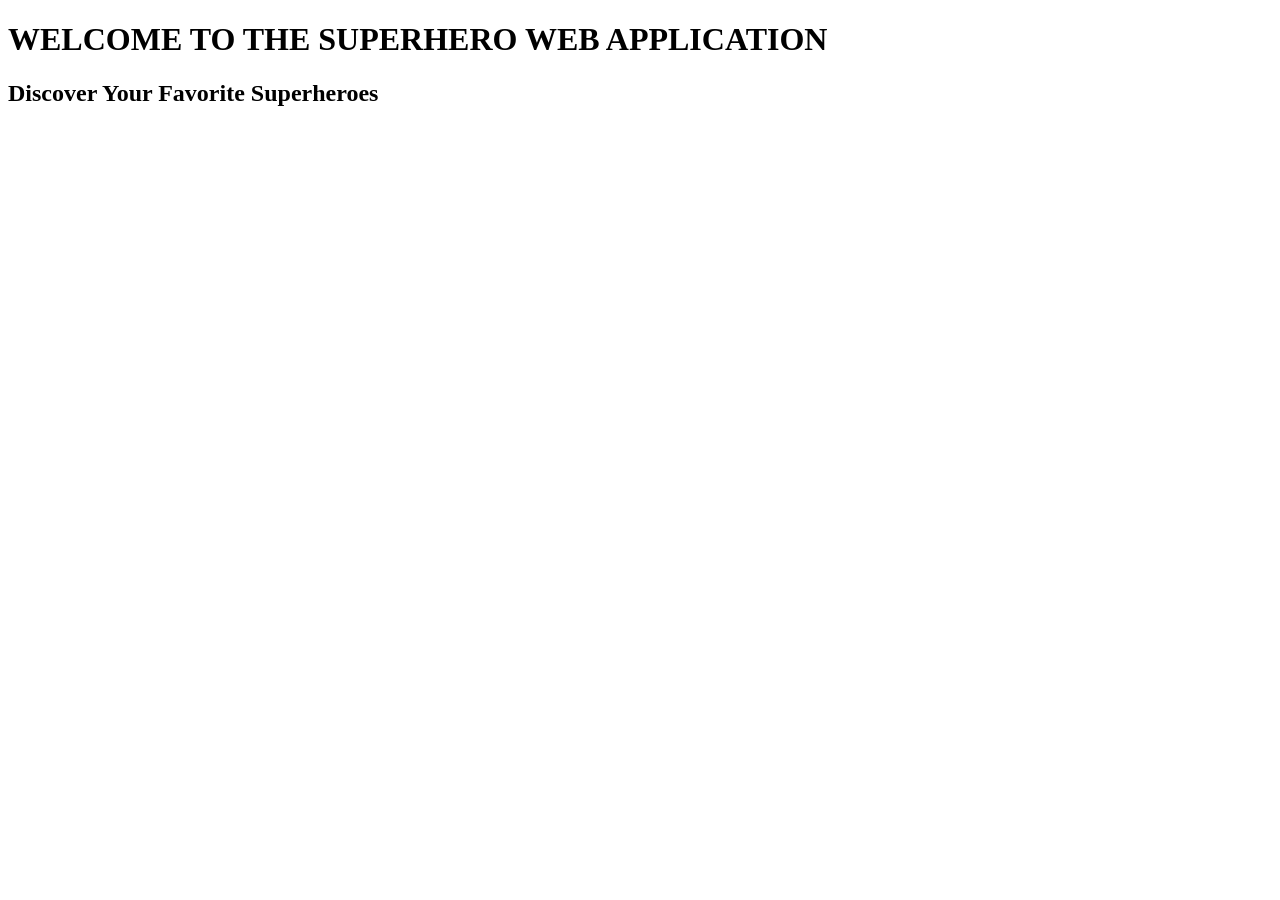
==== src/main/resources/static/index.html @ c3050fd9 "adding files" ====
<!DOCTYPE html>
<html lang="en">
<head>
    <meta charset="UTF-8">
    <meta name="viewport" content="width=device-width, initial-scale=1.0">
    <title>Document</title>
    <link rel="stylesheet" href="index.css">
</head>
<body>
    <h1>WELCOME TO THE SUPERHERO WEB APPLICATION</h1>
    <h2>Discover Your Favorite Superheroes</h2>
    <script src="index.js"></script>
</body>
</html>
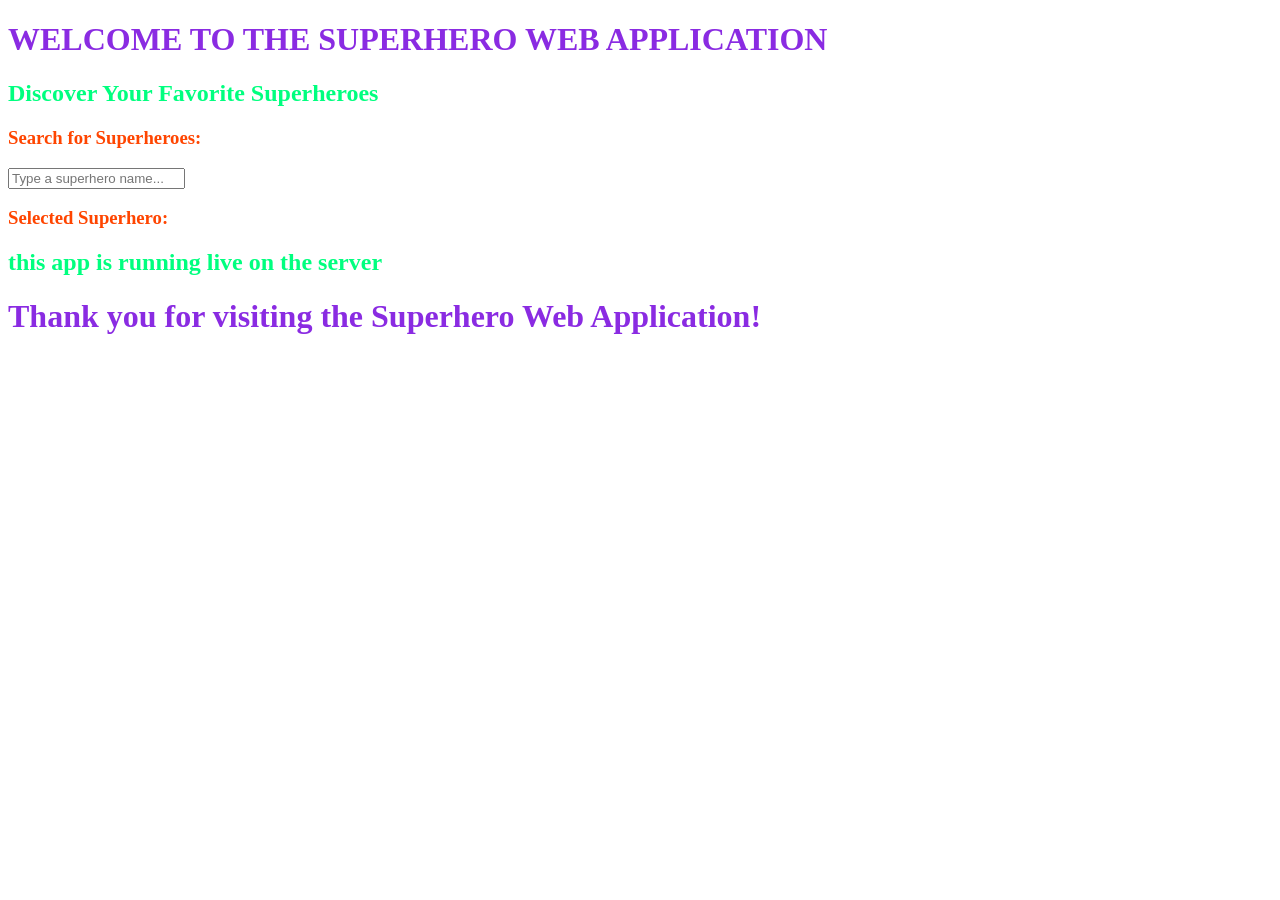
==== commit 9f08a19d: "added new change" ====
--- a/src/main/resources/static/index.html
+++ b/src/main/resources/static/index.html
@@ -9,6 +9,13 @@
 <body>
     <h1>WELCOME TO THE SUPERHERO WEB APPLICATION</h1>
     <h2>Discover Your Favorite Superheroes</h2>
+    <h3 bold>Search for Superheroes:</h3>
+    <input type="text" id="searchInput" placeholder="Type a superhero name...">
+    <ul id="suggestions"></ul>
+    <h3 bold>Selected Superhero:</h3>
+    <div id="selectedSuperhero"></div>
+    <h2>this app is running live on the server</h2>
+    <h1>Thank you for visiting the Superhero Web Application!</h1>
     <script src="index.js"></script>
 </body>
 </html>
--- a/src/main/resources/static/index.css
+++ b/src/main/resources/static/index.css
@@ -0,0 +1,9 @@
+h1{
+    color:blueviolet;
+}
+h2{
+    color:springgreen;
+}
+h3{
+    color:orangered;
+}
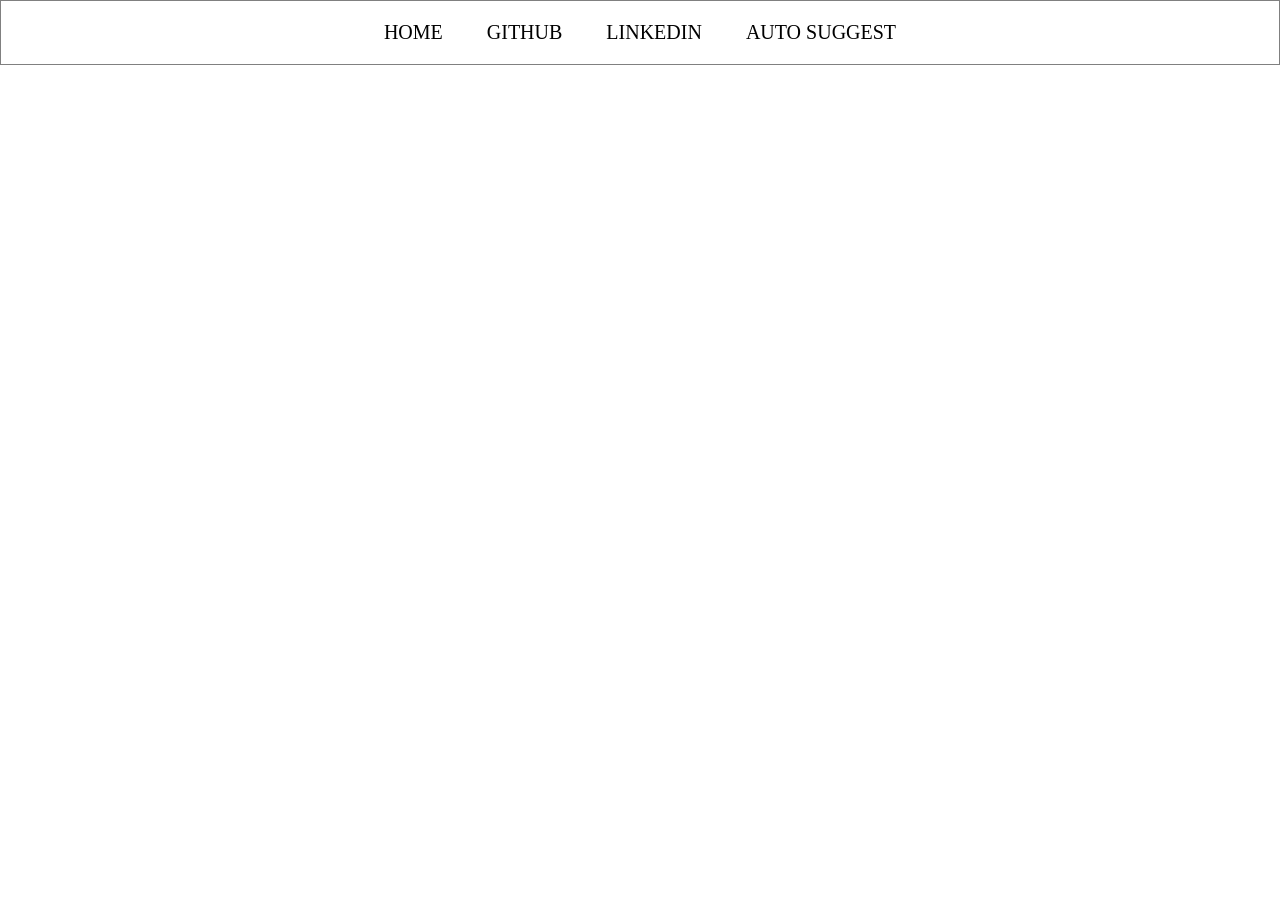
==== commit 0355a22a: "changed topic" ====
--- a/src/main/resources/static/index.html
+++ b/src/main/resources/static/index.html
@@ -7,15 +7,12 @@
     <link rel="stylesheet" href="index.css">
 </head>
 <body>
-    <h1>WELCOME TO THE SUPERHERO WEB APPLICATION</h1>
-    <h2>Discover Your Favorite Superheroes</h2>
-    <h3 bold>Search for Superheroes:</h3>
-    <input type="text" id="searchInput" placeholder="Type a superhero name...">
-    <ul id="suggestions"></ul>
-    <h3 bold>Selected Superhero:</h3>
-    <div id="selectedSuperhero"></div>
-    <h2>this app is running live on the server</h2>
-    <h1>Thank you for visiting the Superhero Web Application!</h1>
+   <div class="navbar">
+        <a href="">HOME</a>
+        <a href="https://github.com/MOHAMMED-ABUZAR317">GITHUB</a>
+        <a href="https://www.linkedin.com/in/mohammed-abuzar-317/">LINKEDIN</a>
+        <a href="">AUTO SUGGEST</a>
+    </div>
     <script src="index.js"></script>
 </body>
 </html>
--- a/src/main/resources/static/index.css
+++ b/src/main/resources/static/index.css
@@ -1,9 +1,18 @@
-h1{
-    color:blueviolet;
+body{
+    margin: 0px;
 }
-h2{
-    color:springgreen;
+
+.navbar{
+    border-style: solid;
+    border-width: 1px;
+    border-color: gray;
+    padding:20px;
+    text-align: center;
 }
-h3{
-    color:orangered;
+
+.navbar a{
+    text-decoration: none;
+    color: black;
+    font-size: 20px;
+    padding: 20px;
 }
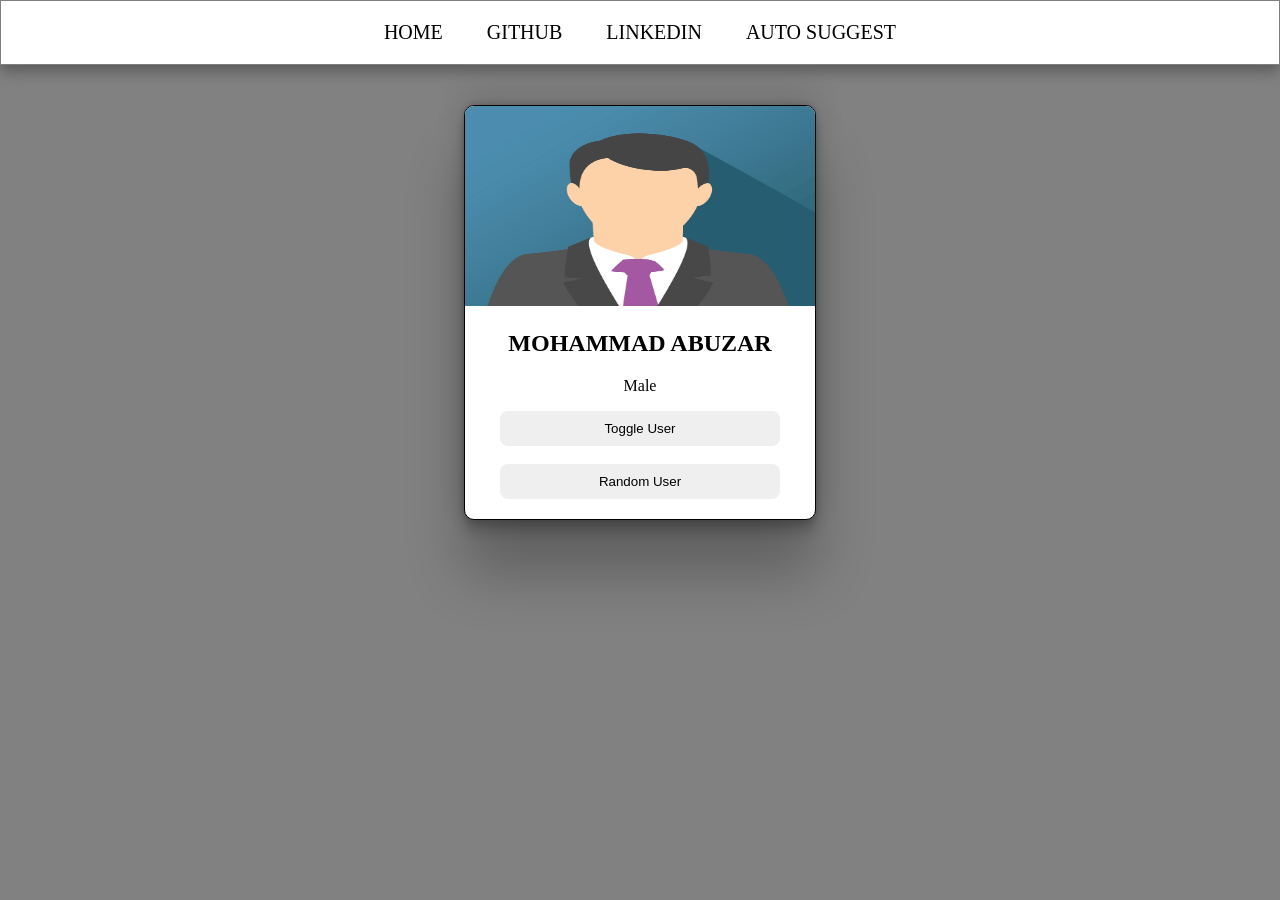
==== commit 16573db3: "added css" ====
--- a/src/main/resources/static/index.html
+++ b/src/main/resources/static/index.html
@@ -10,9 +10,21 @@
    <div class="navbar">
         <a href="">HOME</a>
         <a href="https://github.com/MOHAMMED-ABUZAR317">GITHUB</a>
-        <a href="https://www.linkedin.com/in/mohammed-abuzar-317/">LINKEDIN</a>
+        <a href="https://www.linkedin.com/in/mohammed-abuzar-9061a1375/">LINKEDIN</a>
         <a href="">AUTO SUGGEST</a>
     </div>
+    
+     <div class="card">
+<img src="john.png" alt="image not found" width="200px" height="200px">
+    
+    <h2>MOHAMMAD ABUZAR</h2>
+    <p>Male</p>
+    <button>Toggle User</button>
+    <br>
+    <br>
+    <button>Random User</button>
+        </div>
+       
     <script src="index.js"></script>
 </body>
 </html>
--- a/src/main/resources/static/index.css
+++ b/src/main/resources/static/index.css
@@ -1,5 +1,6 @@
 body{
     margin: 0px;
+    background-color: rgb(130, 129, 129);
 }
 
 .navbar{
@@ -8,6 +9,8 @@
     border-color: gray;
     padding:20px;
     text-align: center;
+    background-color: white;
+    box-shadow: rgba(0, 0, 0, 0.35) 0px 5px 15px;
 }
 
 .navbar a{
@@ -15,4 +18,42 @@
     color: black;
     font-size: 20px;
     padding: 20px;
+}
+
+.navbar a:hover{
+    color:blue;
+    background-color: aqua;
+    border-radius: 10px;
+}
+
+.card{  
+    border : 1px solid black;
+    border-radius: 10px;
+    background-color: white;
+    width: 350px;
+    margin-top: 20px;
+    overflow: hidden;
+    text-align: center;
+    padding-bottom: 50 px;
+    margin-left: auto;
+    margin-right: auto;
+    margin-top: 40px;
+    padding-bottom: 20px;
+    box-shadow: rgba(0, 0, 0, 0.25) 0px 54px 55px, rgba(0, 0, 0, 0.12) 0px -12px 30px, rgba(0, 0, 0, 0.12) 0px 4px 6px, rgba(0, 0, 0, 0.17) 0px 12px 13px, rgba(0, 0, 0, 0.09) 0px -3px 5px;
+}
+
+.card img{
+    width: 100%;
+}
+
+.card button{
+    border-radius:8px;
+    border: none;
+    padding:10px;
+    width:80%
+}
+.card button:hover{
+    background-color: aqua;
+    color: blue;
+    cursor: pointer;
 }
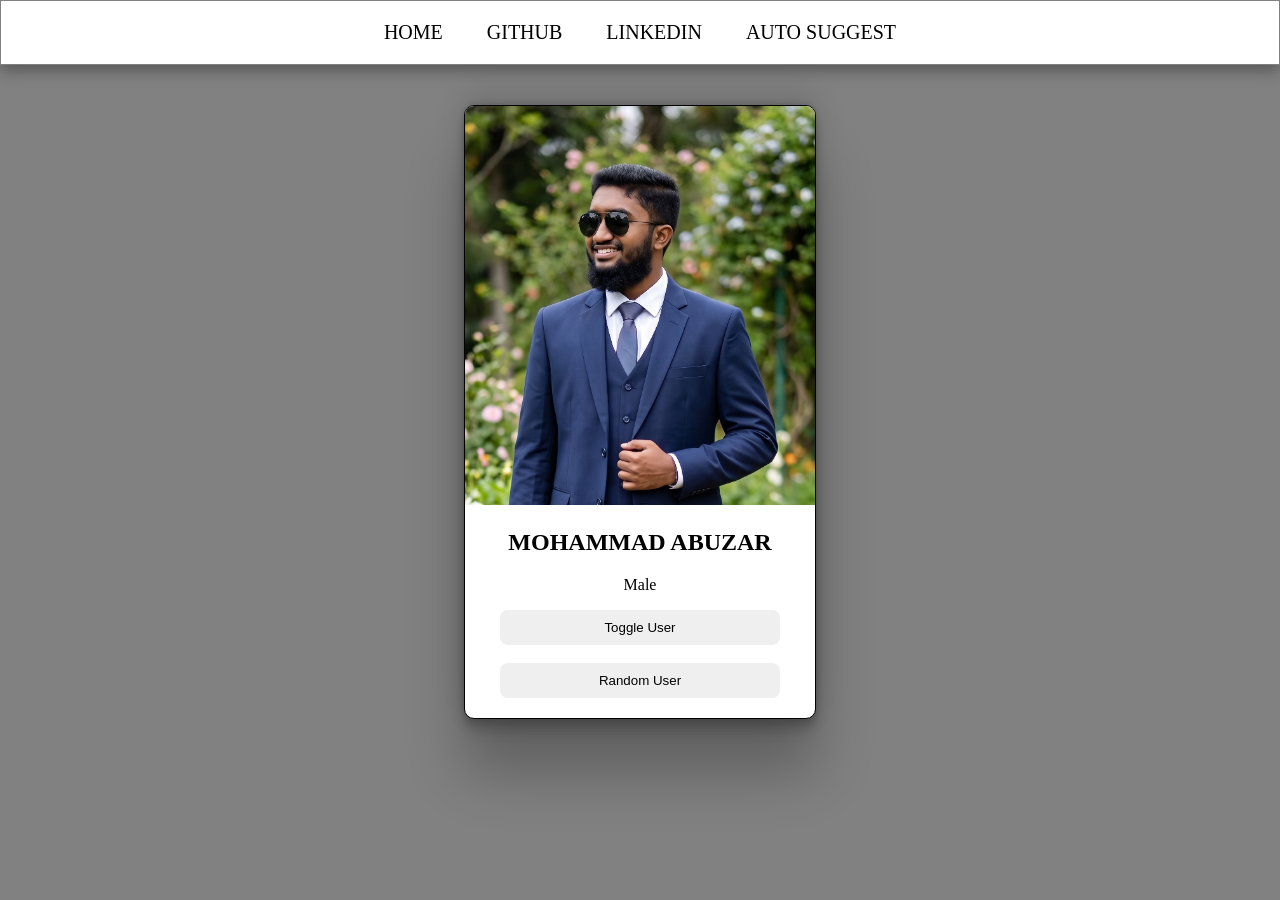
==== commit 47b48b94: "done toggle features" ====
--- a/src/main/resources/static/index.html
+++ b/src/main/resources/static/index.html
@@ -15,11 +15,11 @@
     </div>
     
      <div class="card">
-<img src="john.png" alt="image not found" width="200px" height="200px">
+<img id="user-image" src="passport photo.png" alt="image not found">
     
-    <h2>MOHAMMAD ABUZAR</h2>
-    <p>Male</p>
-    <button>Toggle User</button>
+    <h2 id="user-name">MOHAMMAD ABUZAR</h2>
+    <p id="user-gender">Male</p>
+    <button onclick="ToggleUser()">Toggle User</button>
     <br>
     <br>
     <button>Random User</button>
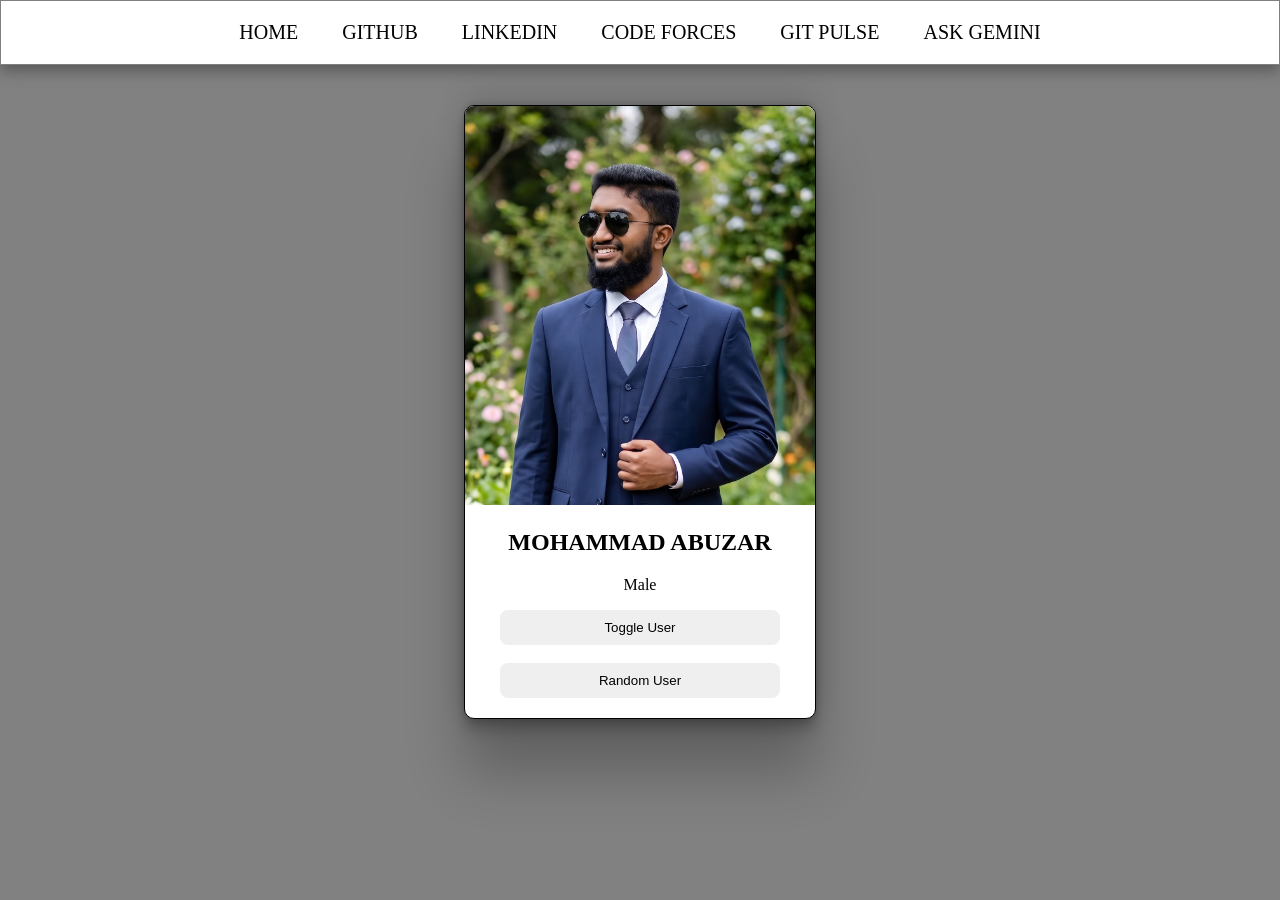
==== commit f19c3697: "added some new blocks in navbar" ====
--- a/src/main/resources/static/index.html
+++ b/src/main/resources/static/index.html
@@ -8,10 +8,12 @@
 </head>
 <body>
    <div class="navbar">
-        <a href="">HOME</a>
-        <a href="https://github.com/MOHAMMED-ABUZAR317">GITHUB</a>
-        <a href="https://www.linkedin.com/in/mohammed-abuzar-9061a1375/">LINKEDIN</a>
-        <a href="">AUTO SUGGEST</a>
+        <a href="" target="_blank">HOME</a>
+        <a href="https://github.com/MOHAMMED-ABUZAR317" target="_blank">GITHUB</a>
+        <a href="https://www.linkedin.com/in/mohammed-abuzar-9061a1375/" target="_blank">LINKEDIN</a>
+        <a href="codeforces-stats.html" target="_blank">CODE FORCES</a>
+        <a href="gitpulse.html" target="_blank">GIT PULSE</a>
+        <a href="ask-gemini.html" target="_blank">ASK GEMINI</a>
     </div>
     
      <div class="card">
@@ -22,7 +24,7 @@
     <button onclick="ToggleUser()">Toggle User</button>
     <br>
     <br>
-    <button>Random User</button>
+    <button onclick="RandomUser()">Random User</button>
         </div>
        
     <script src="index.js"></script>
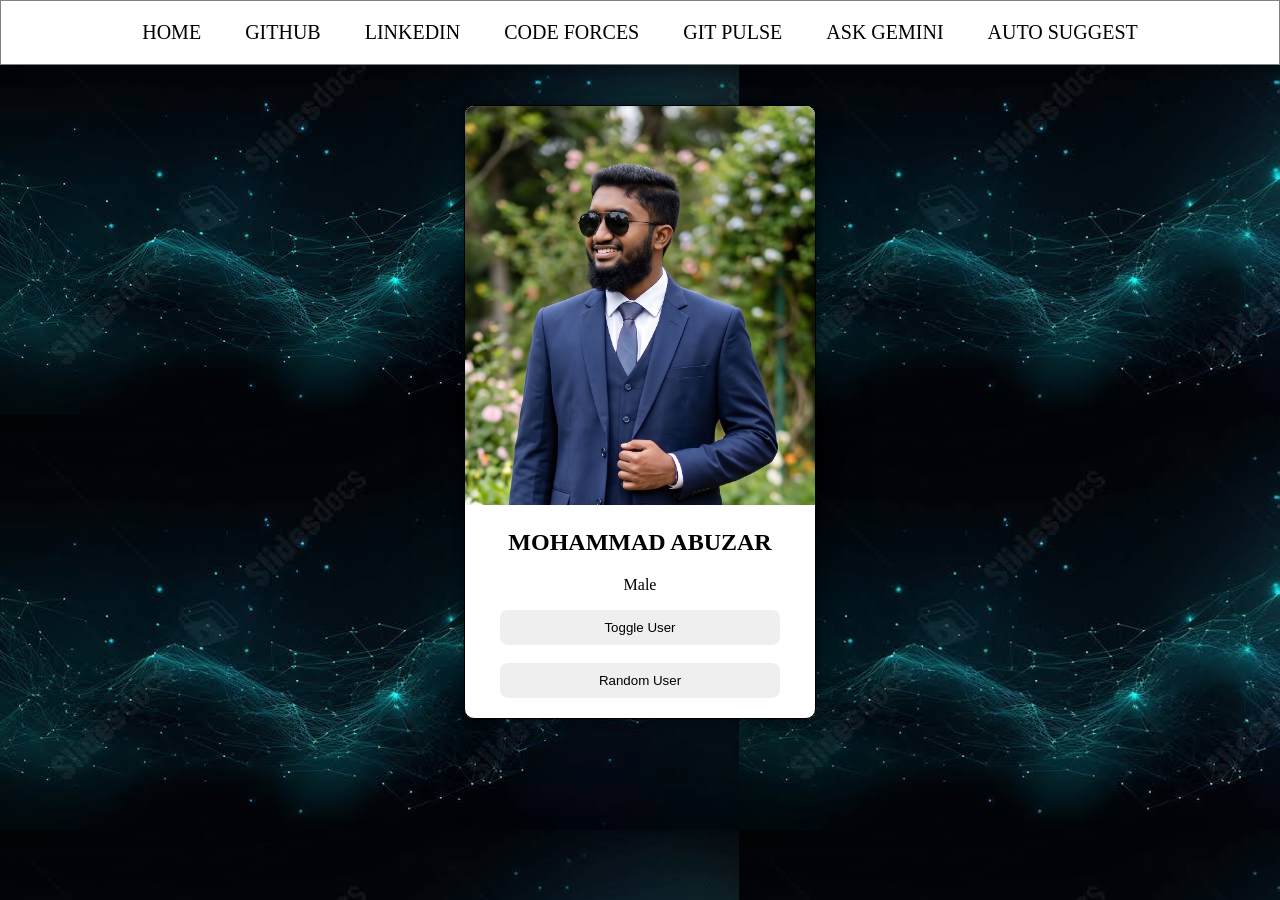
==== commit 4b841996: "checking" ====
--- a/src/main/resources/static/index.html
+++ b/src/main/resources/static/index.html
@@ -14,11 +14,11 @@
         <a href="codeforces-stats.html" target="_blank">CODE FORCES</a>
         <a href="gitpulse.html" target="_blank">GIT PULSE</a>
         <a href="ask-gemini.html" target="_blank">ASK GEMINI</a>
+        <a href="autosuggest.html" target="_blank">AUTO SUGGEST</a>
     </div>
     
      <div class="card">
 <img id="user-image" src="passport photo.png" alt="image not found">
-    
     <h2 id="user-name">MOHAMMAD ABUZAR</h2>
     <p id="user-gender">Male</p>
     <button onclick="ToggleUser()">Toggle User</button>
--- a/src/main/resources/static/index.css
+++ b/src/main/resources/static/index.css
@@ -1,6 +1,7 @@
 body{
     margin: 0px;
-    background-color: rgb(130, 129, 129);
+    background-color:cornflowerblue;
+    background-image:url("neon.jpg");
 }
 
 .navbar{
